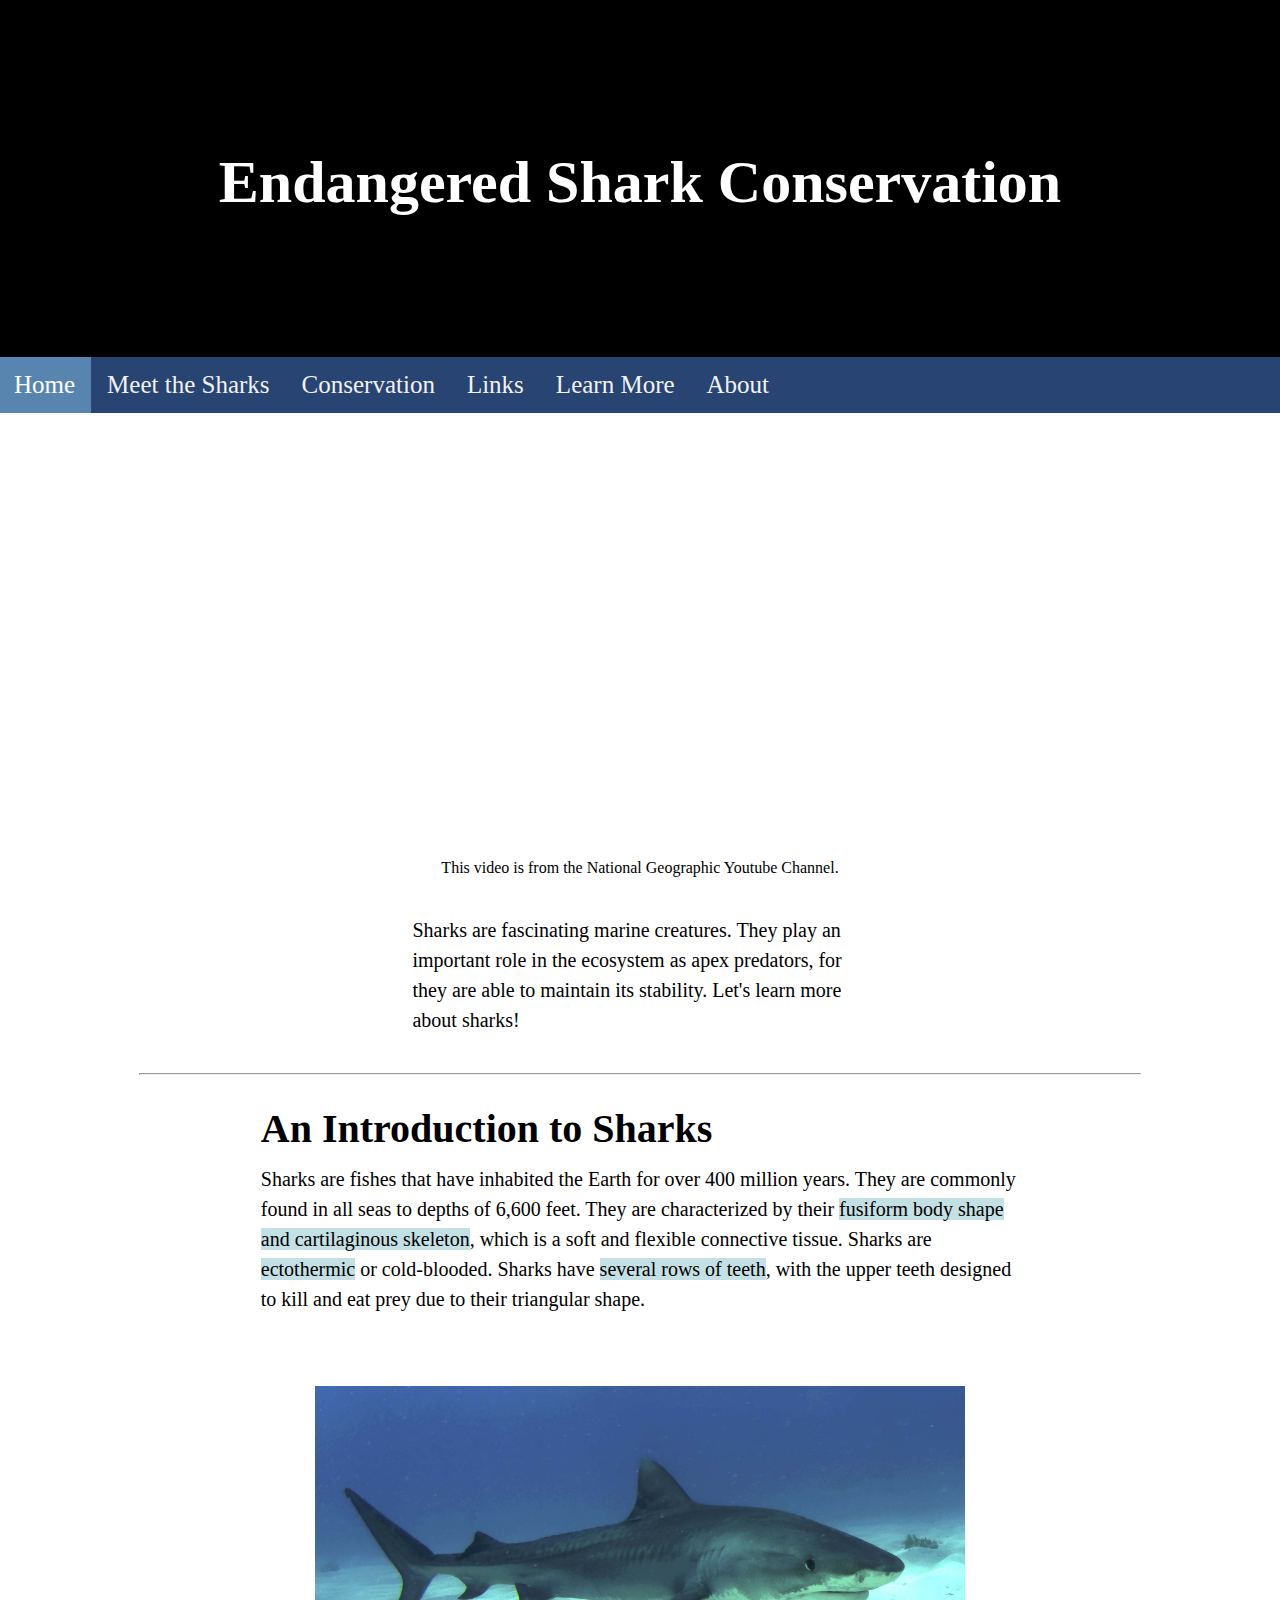
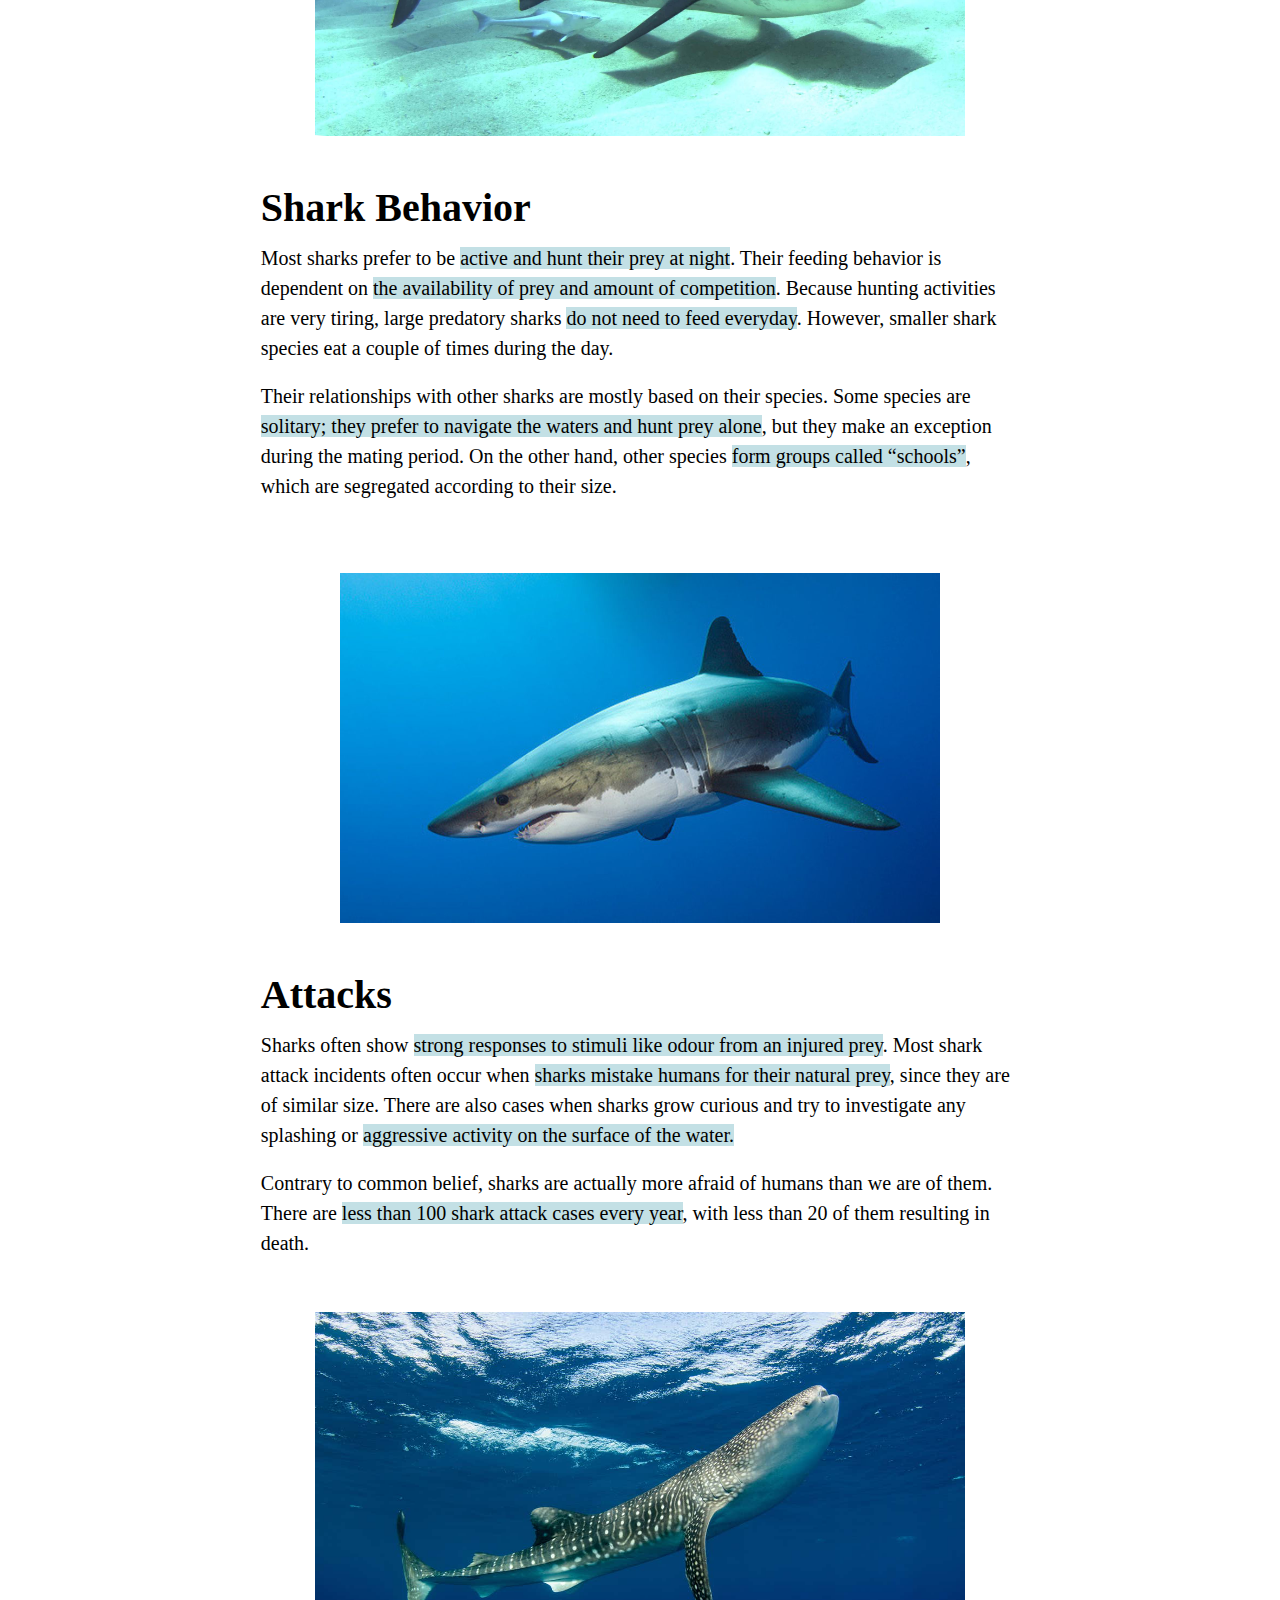
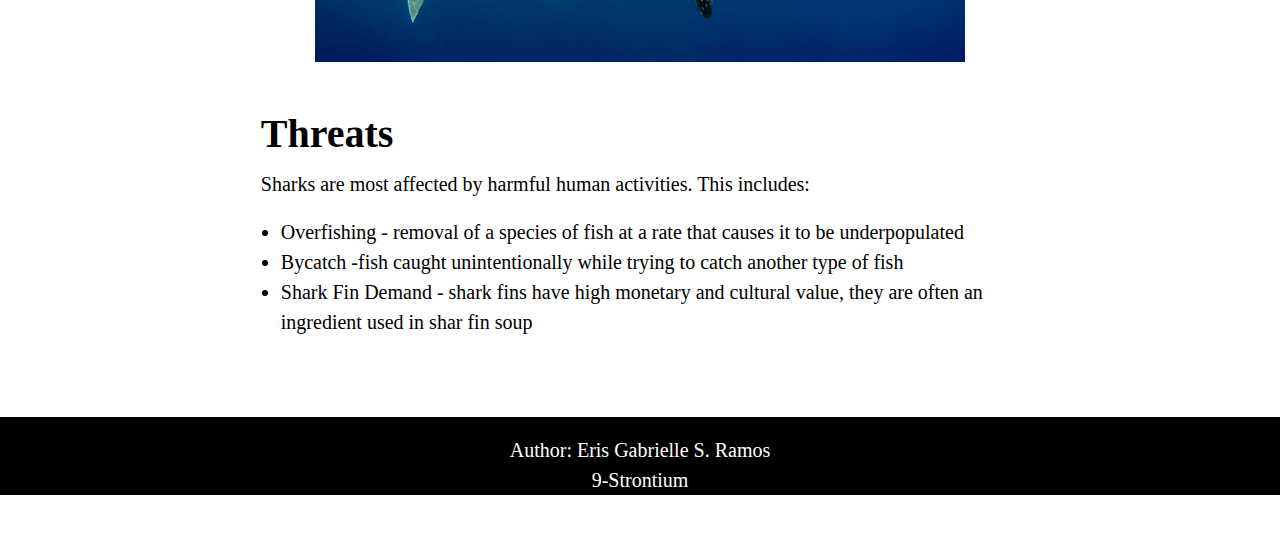
==== index.html @ 04abc9c0 "Add files via upload" ====
<DOCTYPE html>
<html>
<head>
<title>Endangered Shark Conservation</title>

<meta charset="UTF-8">
<meta name="author" content="My Name">
<meta name="keywords" content="HTML, CSS, JavaScript">
<meta name="revised" content="28-06-2020">
<link rel="icon" href="icon.png" type="image/gif">

<link rel="stylesheet" href="stylesheet.css">

</head>

<body>
	
	<header>
		<h1>Endangered Shark Conservation</h1>
	</header>
	
	<nav>
	  <a class="active" href="#home">Home</a>
	  <a href="#Meet the Sharks">Meet the Sharks</a>
	  <a href="#Conservation">Conservation</a>
	  <a href="#Links">Links</a>
	  <a href="#Learn More">Learn More</a>
	  <a href="about.html">About</a>
	</nav>
	
	<br><br>
	
	<center>
		<iframe width="640" height="360" src="https://www.youtube.com/embed/4HGNqFdaD34?&autoplay=1" title="YouTube video player" frameborder="0" allowfullscreen></iframe>
		
		<br>
		
		<caption font-size="15px">This video is from the National Geographic Youtube Channel.</caption>
	</center>
	
	<br>
	
	<div class = "description">
		<p>Sharks are fascinating marine creatures. They play an important role in the ecosystem as apex predators, for they are able to maintain its stability. Let's learn more about sharks!</p>
	</div>
	
	<br>
	
	<hr style="width:1000px; margin: auto;" /><br><br>
	
	<div>
		<h2>An Introduction to Sharks</h2><br>
	
		<p>Sharks are fishes that have inhabited the Earth for over 400 million years. They are commonly found in all seas to depths of 6,600 feet. They are characterized by their <mark>fusiform body shape and cartilaginous skeleton</mark>, which is a soft and flexible connective tissue. Sharks are <mark>ectothermic</mark> or cold-blooded. Sharks have <mark>several rows of teeth</mark>, with the upper teeth designed to kill and eat prey due to their triangular shape.</p>
	</div>
	
	<br><br><br><br>
	
	<div>
		<img src = "images/cool shark 2.jpg" style="height: 350px; width: 650px"><br><br><br>
	
		<h2>Shark Behavior</h2><br>
	
		<p>Most sharks prefer to be <mark>active and hunt their prey at night</mark>. Their feeding behavior is dependent on <mark>the availability of prey and amount of competition</mark>. Because hunting activities are very tiring, large predatory sharks <mark>do not need to feed everyday</mark>. However, smaller shark species eat a couple of times during the day.</p>
		
		<br>
		
		<p>Their relationships with other sharks are mostly based on their species. Some species are <mark>solitary; they prefer to navigate the waters and hunt prey alone</mark>, but they make an exception during the mating period. On the other hand, other species <mark>form groups called “schools”</mark>, which are segregated according to their size.</p>
	</div>
	
	<br><br><br><br>
	
	<div>
		<img src = "images/cool shark.jpg" height = "350px" width = "600px"><br><br><br>
	
		<h2>Attacks</h2><br>
	
		<p>Sharks often show <mark>strong responses to stimuli like odour from an injured prey</mark>. Most shark attack incidents often occur when <mark>sharks mistake humans for their natural prey</mark>, since they are of similar size. There are also cases when sharks grow curious and try to investigate any splashing or <mark>aggressive activity on the surface of the water.</mark></p>
		
		<br>
		
		<p>Contrary to common belief, sharks are actually more afraid of humans than we are of them. There are <mark>less than 100 shark attack cases every year</mark>, with less than 20 of them resulting in death.</p>
	</div>
	
	<br><br><br>
	
	<div>
		<img src = "images/whale shark.jpg" height = "350px" width = "650px"><br><br><br>
	
		<h2>Threats</h2><br>

		<p>Sharks are most affected by harmful human activities. This includes:</p>
		
		<br>
		
		<ul>
			<li>Overfishing - removal of a species of fish at a rate that causes it to be underpopulated</li>
			<li>Bycatch -fish caught unintentionally while trying to catch another type of fish</li>
			<li>Shark Fin Demand - shark fins have high monetary and cultural value, they are often an ingredient used in shar fin soup</li>
		</ul>
	</div>
	
	<br><br><br><br><br>
	
	<footer>
		<br>
		<p style="color: white; font-family: Trebuchet MS;">Author: Eris Gabrielle S. Ramos</p>
		<p style="color: white; font-family: Trebuchet MS;">9-Strontium</p>
	</footer>
	
	<br><br><br>
</body>

</html>
---- stylesheet.css ----
h1{
	background-color: black;
	margin: -10px -10px 50px -10px;
	padding: 150px 40px 150px 40px;
	font-family: "Century Gothic";
	color: white;
	font-size: 60px;
	text-align: center;
}
	
nav{
	overflow: hidden;
	background-color: #274472;
	margin: -60px -10px 50px -10px;
}

nav a:link{
	float: left;
	color: #f2f2f2;
	text-align: center;
	padding: 14px 16px;
	text-decoration: none;
	font-size: 25px;
	font-family: "Century Gothic";
}
	
nav a:visited{
	color: #f2f2f2;
	text-decoration: none;
}

nav a:hover{
	background-color: #ddd;
	color: black;
}

nav a.active{
	background-color: #5885AF;
	color: white;
}

aside{
	background-color: #B6E2D3;
	color: black;
	border 2px solid black;
}

div.description{
	color: black;
	font-family: "Times New Roman";
	font-size: 20px;
	line-height: 35px;
	margin: auto;
	width: 60%;
	padding: 20px 20px 20px 20px;
}



img {
	display: block;
	margin-left: auto;
	margin-right: auto;
	}
	
h2{
	color: black;
	font-family: "Century Gothic";
	font-size: 40px;
	line-height: 35px;
	margin: auto;
	width: 60%;
	}
	
p{
	color: black;
	font-family: "Times New Roman";
	font-size: 20px;
	line-height: 30px;
	margin: auto;
	width: 60%;
	}
	
ul{
	color: black;
	font-family: "Times New Roman";
	font-size: 20px;
	line-height: 30px;
	margin: auto;
	width: 60%;
	}
	
mark{
	background-color:#C3E0E5;
	}
	
footer{
	margin: -10px -10px -10px -10px;
	background-color: black;
	text-align: center;
	}
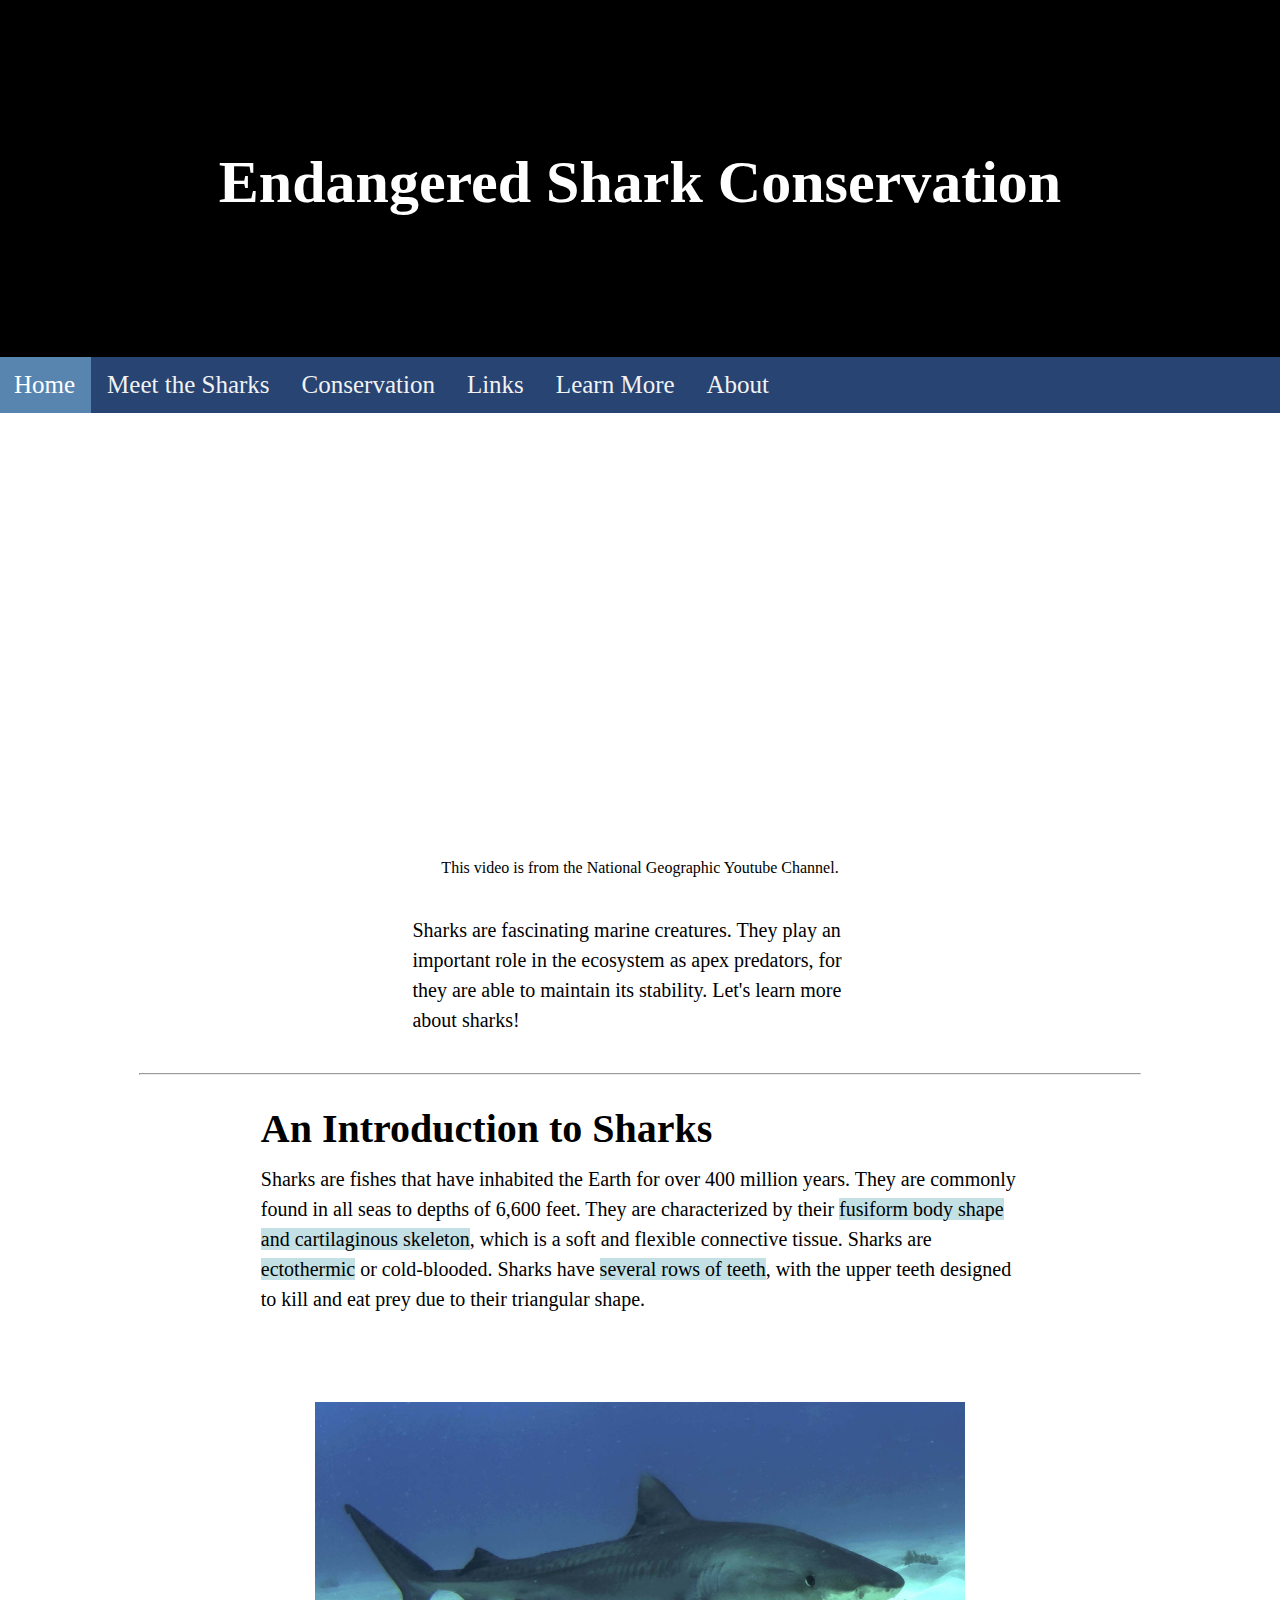
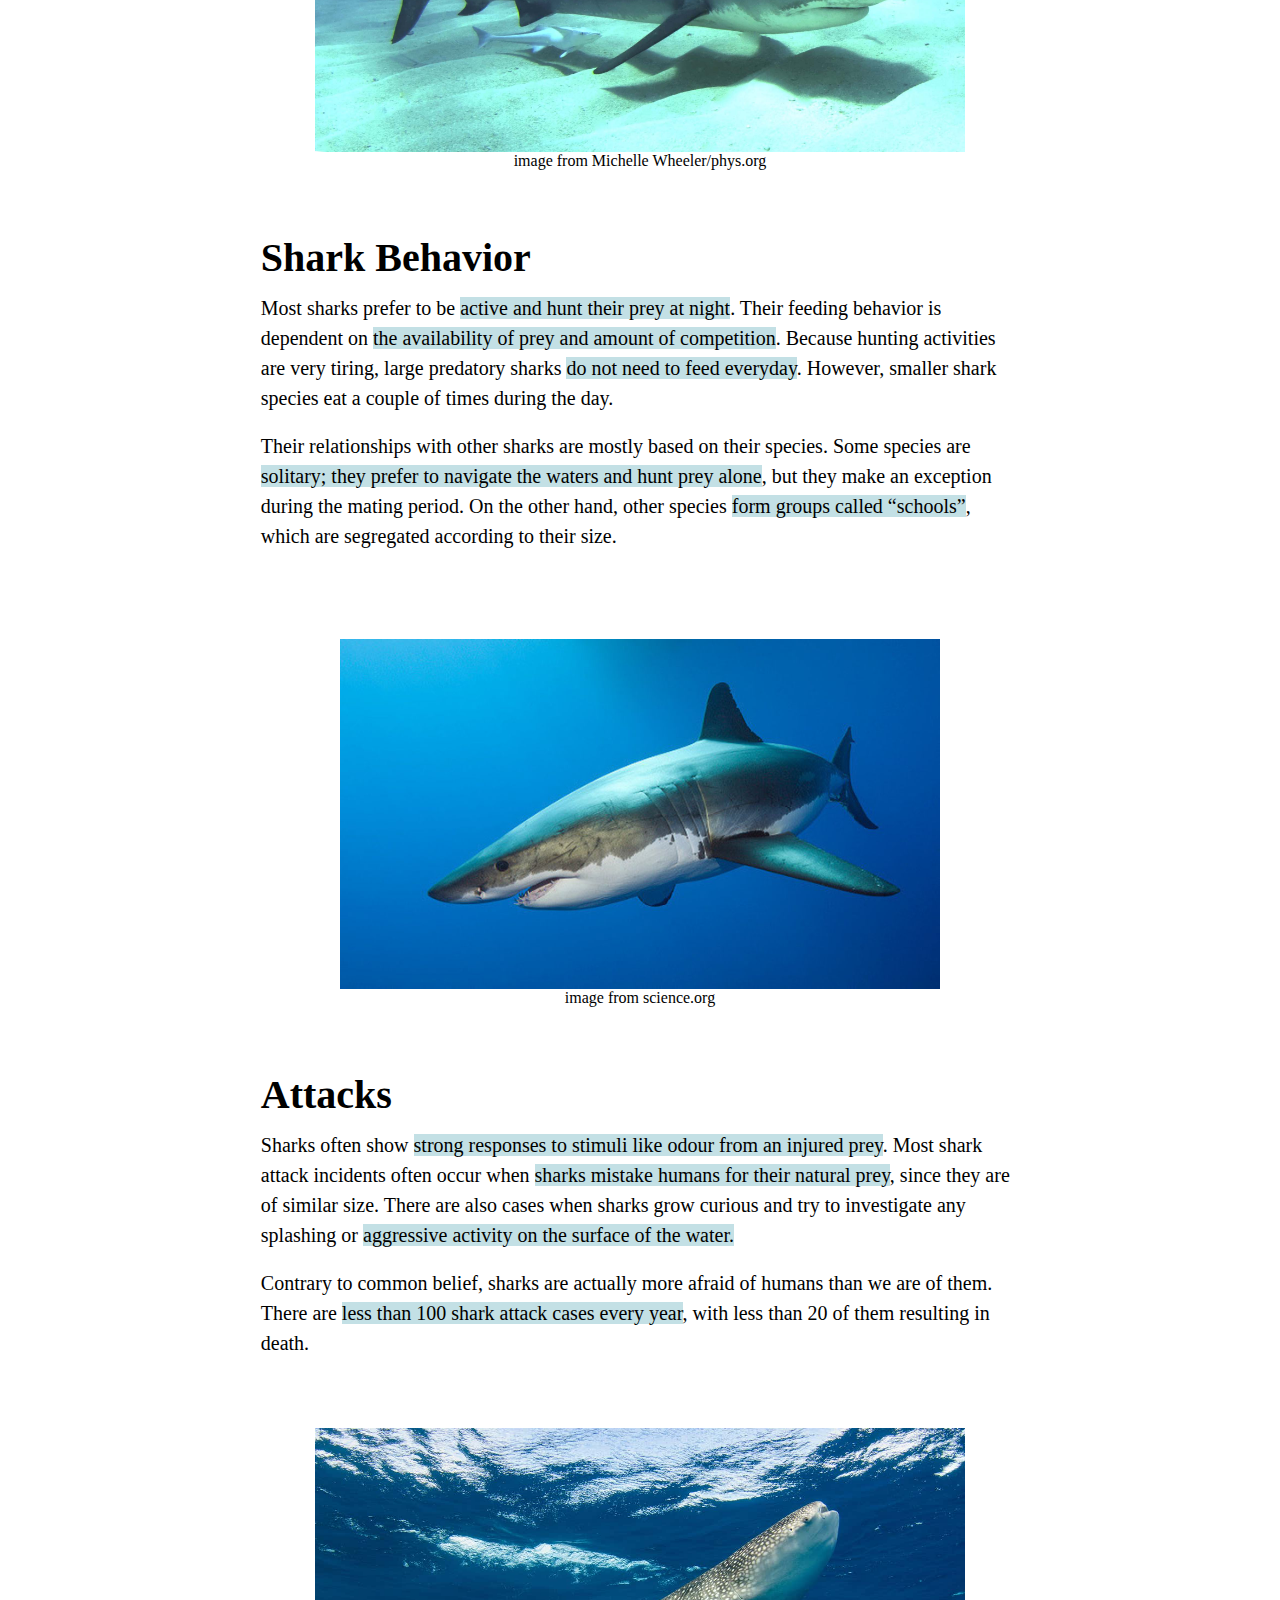
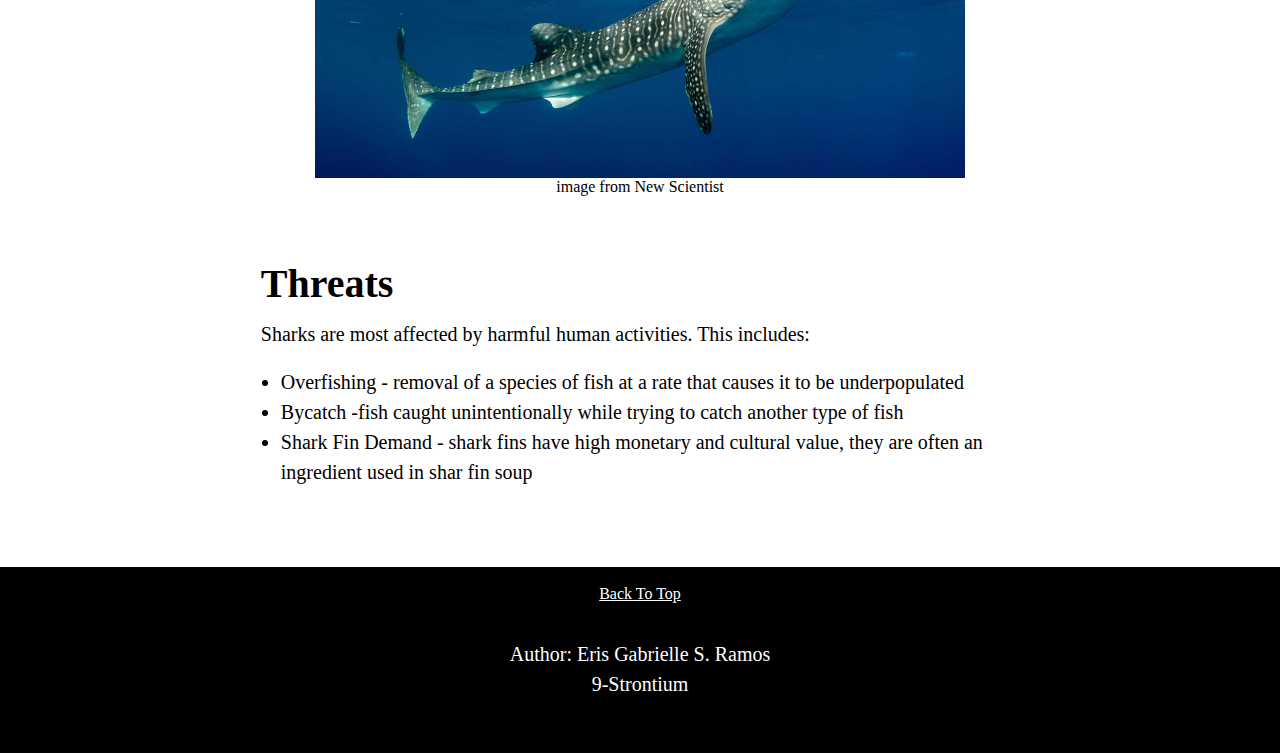
==== commit 1db86253: "Add files via upload" ====
--- a/index.html
+++ b/index.html
@@ -31,84 +31,60 @@
 	<br><br>
 	
 	<center>
-		<iframe width="640" height="360" src="https://www.youtube.com/embed/4HGNqFdaD34?&autoplay=1" title="YouTube video player" frameborder="0" allowfullscreen></iframe>
-		
-		<br>
-		
+		<iframe width="640" height="360" src="https://www.youtube.com/embed/4HGNqFdaD34?&autoplay=1" title="YouTube video player" frameborder="0" allowfullscreen></iframe><br>
 		<caption font-size="15px">This video is from the National Geographic Youtube Channel.</caption>
-	</center>
-	
-	<br>
+	</center><br>
 	
 	<div class = "description">
 		<p>Sharks are fascinating marine creatures. They play an important role in the ecosystem as apex predators, for they are able to maintain its stability. Let's learn more about sharks!</p>
-	</div>
-	
-	<br>
+	</div><br>
 	
 	<hr style="width:1000px; margin: auto;" /><br><br>
 	
-	<div>
+	<section>
 		<h2>An Introduction to Sharks</h2><br>
+		<p>Sharks are fishes that have inhabited the Earth for over 400 million years. They are commonly found in all seas to depths of 6,600 feet. They are characterized by their <mark>fusiform body shape and cartilaginous skeleton</mark>, which is a soft and flexible connective tissue. Sharks are <mark>ectothermic</mark> or cold-blooded. Sharks have <mark>several rows of teeth</mark>, with the upper teeth designed to kill and eat prey due to their triangular shape.</p>
+	</section><br><br><br><br>
 	
-		<p>Sharks are fishes that have inhabited the Earth for over 400 million years. They are commonly found in all seas to depths of 6,600 feet. They are characterized by their <mark>fusiform body shape and cartilaginous skeleton</mark>, which is a soft and flexible connective tissue. Sharks are <mark>ectothermic</mark> or cold-blooded. Sharks have <mark>several rows of teeth</mark>, with the upper teeth designed to kill and eat prey due to their triangular shape.</p>
-	</div>
+	<section>
+		<figure>
+			<img src = "images/cool shark 2.jpg" style="height: 350px; width: 650px">
+			<center><figcaption font-size="10px">image from Michelle Wheeler/phys.org</figcaption></center><br><br><br>
+		</figure>
+		<h2>Shark Behavior</h2><br>
+		<p>Most sharks prefer to be <mark>active and hunt their prey at night</mark>. Their feeding behavior is dependent on <mark>the availability of prey and amount of competition</mark>. Because hunting activities are very tiring, large predatory sharks <mark>do not need to feed everyday</mark>. However, smaller shark species eat a couple of times during the day.</p><br>
+		<p>Their relationships with other sharks are mostly based on their species. Some species are <mark>solitary; they prefer to navigate the waters and hunt prey alone</mark>, but they make an exception during the mating period. On the other hand, other species <mark>form groups called “schools”</mark>, which are segregated according to their size.</p>
+	</section><br><br><br><br>
 	
-	<br><br><br><br>
+	<section>
+		<figure>
+			<img src = "images/cool shark.jpg" height = "350px" width = "600px">
+			<center><figcaption font-size="10px">image from science.org</figcaption></center><br><br><br>
+		</figure>
+		<h2>Attacks</h2><br>
+		<p>Sharks often show <mark>strong responses to stimuli like odour from an injured prey</mark>. Most shark attack incidents often occur when <mark>sharks mistake humans for their natural prey</mark>, since they are of similar size. There are also cases when sharks grow curious and try to investigate any splashing or <mark>aggressive activity on the surface of the water.</mark></p><br>
+		<p>Contrary to common belief, sharks are actually more afraid of humans than we are of them. There are <mark>less than 100 shark attack cases every year</mark>, with less than 20 of them resulting in death.</p>
+	</section><br><br><br>
 	
-	<div>
-		<img src = "images/cool shark 2.jpg" style="height: 350px; width: 650px"><br><br><br>
-	
-		<h2>Shark Behavior</h2><br>
-	
-		<p>Most sharks prefer to be <mark>active and hunt their prey at night</mark>. Their feeding behavior is dependent on <mark>the availability of prey and amount of competition</mark>. Because hunting activities are very tiring, large predatory sharks <mark>do not need to feed everyday</mark>. However, smaller shark species eat a couple of times during the day.</p>
-		
-		<br>
-		
-		<p>Their relationships with other sharks are mostly based on their species. Some species are <mark>solitary; they prefer to navigate the waters and hunt prey alone</mark>, but they make an exception during the mating period. On the other hand, other species <mark>form groups called “schools”</mark>, which are segregated according to their size.</p>
-	</div>
-	
-	<br><br><br><br>
-	
-	<div>
-		<img src = "images/cool shark.jpg" height = "350px" width = "600px"><br><br><br>
-	
-		<h2>Attacks</h2><br>
-	
-		<p>Sharks often show <mark>strong responses to stimuli like odour from an injured prey</mark>. Most shark attack incidents often occur when <mark>sharks mistake humans for their natural prey</mark>, since they are of similar size. There are also cases when sharks grow curious and try to investigate any splashing or <mark>aggressive activity on the surface of the water.</mark></p>
-		
-		<br>
-		
-		<p>Contrary to common belief, sharks are actually more afraid of humans than we are of them. There are <mark>less than 100 shark attack cases every year</mark>, with less than 20 of them resulting in death.</p>
-	</div>
-	
-	<br><br><br>
-	
-	<div>
-		<img src = "images/whale shark.jpg" height = "350px" width = "650px"><br><br><br>
-	
+	<section>
+		<figure>
+			<img src = "images/whale shark.jpg" height = "350px" width = "650px">
+			<center><figcaption font-size="10px">image from New Scientist</figcaption></center><br><br><br>
+		</figure>
 		<h2>Threats</h2><br>
-
-		<p>Sharks are most affected by harmful human activities. This includes:</p>
-		
-		<br>
-		
+		<p>Sharks are most affected by harmful human activities. This includes:</p><br>
 		<ul>
 			<li>Overfishing - removal of a species of fish at a rate that causes it to be underpopulated</li>
 			<li>Bycatch -fish caught unintentionally while trying to catch another type of fish</li>
 			<li>Shark Fin Demand - shark fins have high monetary and cultural value, they are often an ingredient used in shar fin soup</li>
 		</ul>
-	</div>
+	</section><br><br><br><br><br>
 	
-	<br><br><br><br><br>
-	
-	<footer>
-		<br>
+	<footer><br>
+		<a href = "#top" style="color: white; font-family: Trebuchet MS;">Back To Top</a><br><br><br>
 		<p style="color: white; font-family: Trebuchet MS;">Author: Eris Gabrielle S. Ramos</p>
-		<p style="color: white; font-family: Trebuchet MS;">9-Strontium</p>
+		<p style="color: white; font-family: Trebuchet MS;">9-Strontium</p><br><br><br>
 	</footer>
-	
-	<br><br><br>
 </body>
 
 </html>--- a/stylesheet.css
+++ b/stylesheet.css
@@ -15,6 +15,7 @@
 }
 
 nav a:link{
+	display: inline;
 	float: left;
 	color: #f2f2f2;
 	text-align: center;
@@ -55,13 +56,11 @@
 	padding: 20px 20px 20px 20px;
 }
 
-
-
 img {
 	display: block;
 	margin-left: auto;
 	margin-right: auto;
-	}
+}
 	
 h2{
 	color: black;
@@ -70,7 +69,7 @@
 	line-height: 35px;
 	margin: auto;
 	width: 60%;
-	}
+}
 	
 p{
 	color: black;
@@ -79,7 +78,7 @@
 	line-height: 30px;
 	margin: auto;
 	width: 60%;
-	}
+}
 	
 ul{
 	color: black;
@@ -88,14 +87,41 @@
 	line-height: 30px;
 	margin: auto;
 	width: 60%;
-	}
+}
 	
 mark{
-	background-color:#C3E0E5;
-	}
+background-color:#C3E0E5;
+}
+
+.image{
+	margin-left: 80px;
+	float: left; 
+	height: 350px;
+	width: 500px; 
+} 
+	
+.text{
+	position: absolute;
+	margin: 80px 80px 0px 700px;
+	clear: left;
+	height: auto;
+	padding: 10px;
+	font-size: 25px;
+	font-family: Times New Roman;
+}
 	
 footer{
-	margin: -10px -10px -10px -10px;
+	margin: -10px -10px -100px -10px;
 	background-color: black;
 	text-align: center;
-	}+}
+	
+footer.about{
+	position: relative
+	width: 100%;
+	margin: 200px -10px -10px -10px;
+	text-align: center;
+	font-size: 20px;
+	background-color: black; 
+	font-family: Trebuchet MS;
+}